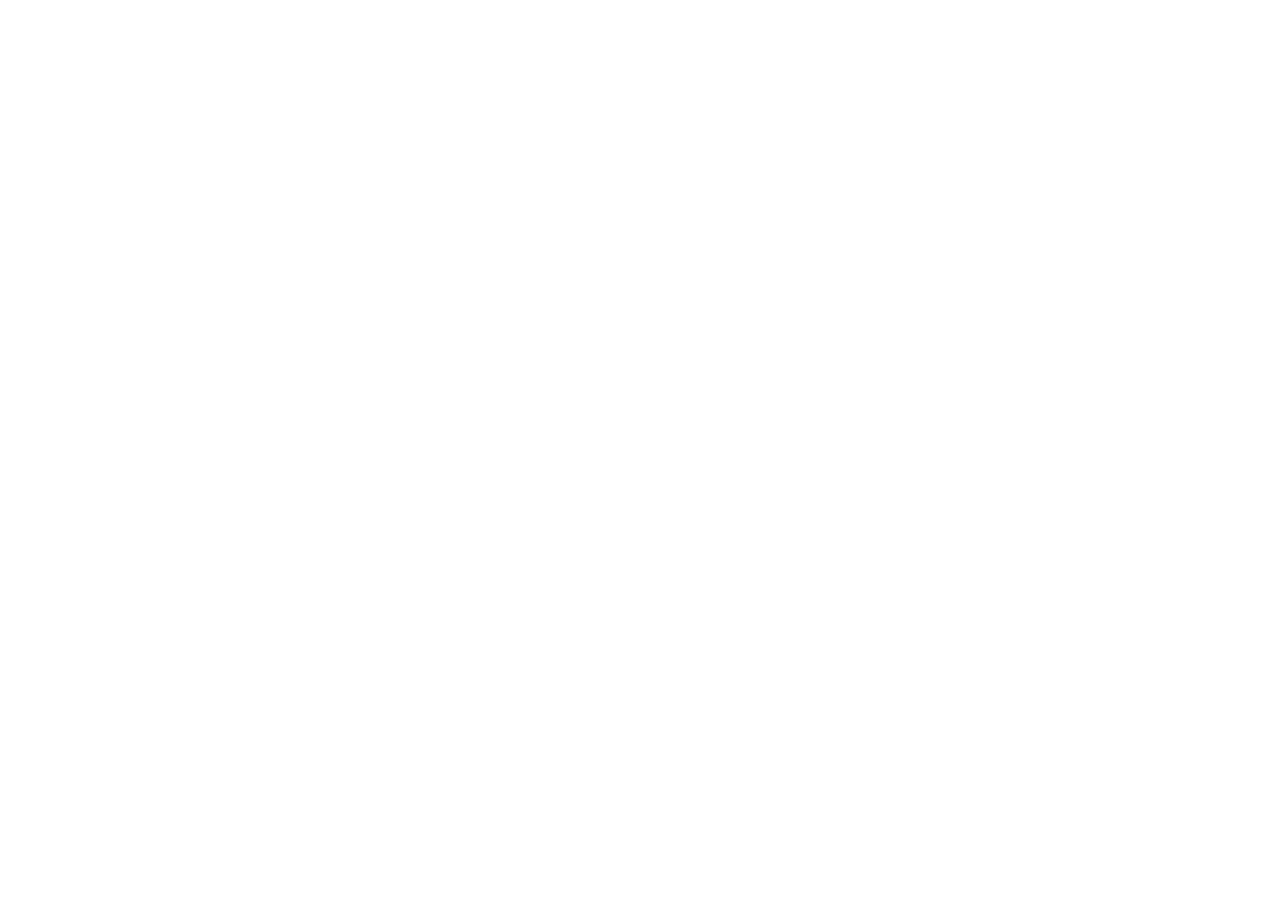
==== main.html @ 37ed0bfa "intial commit" ====
<!DOCTYPE html>
<html lang="en">
<head>
    <meta charset="UTF-8">
    <meta http-equiv="X-UA-Compatible" content="IE=edge">
    <meta name="viewport" content="width=device-width, initial-scale=1.0">
    <title>Anime Movie Seeker</title>
    <script defer src="./index.js"></script>
</head>
<body>
    
</body>
</html>
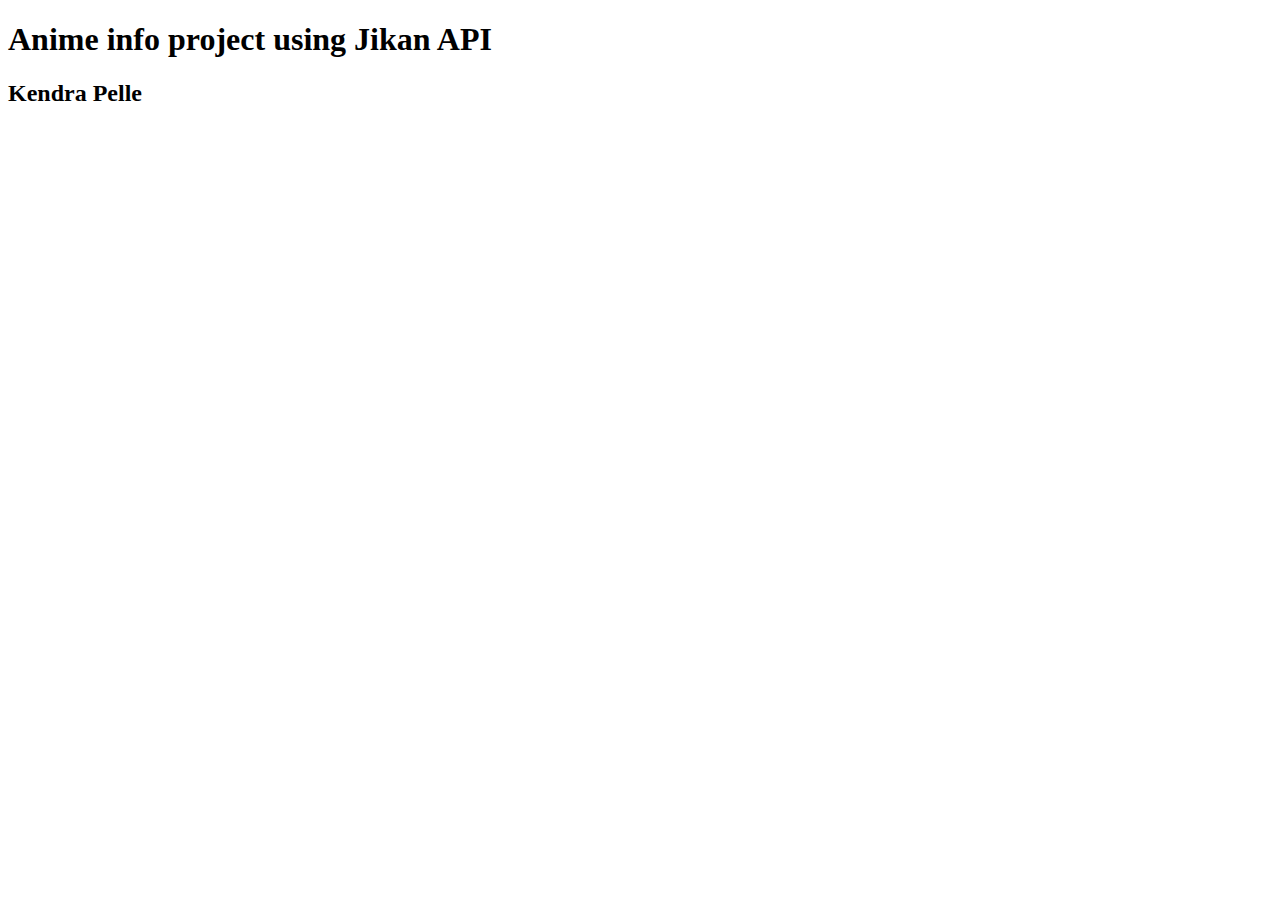
==== commit d16ebe76: "add gitignore" ====
--- a/main.html
+++ b/main.html
@@ -8,6 +8,8 @@
     <script defer src="./index.js"></script>
 </head>
 <body>
-    
+    <h1>Anime info project using Jikan API </h1>
+    <h2>Kendra Pelle</h2>
 </body>
-</html>+</html>
+
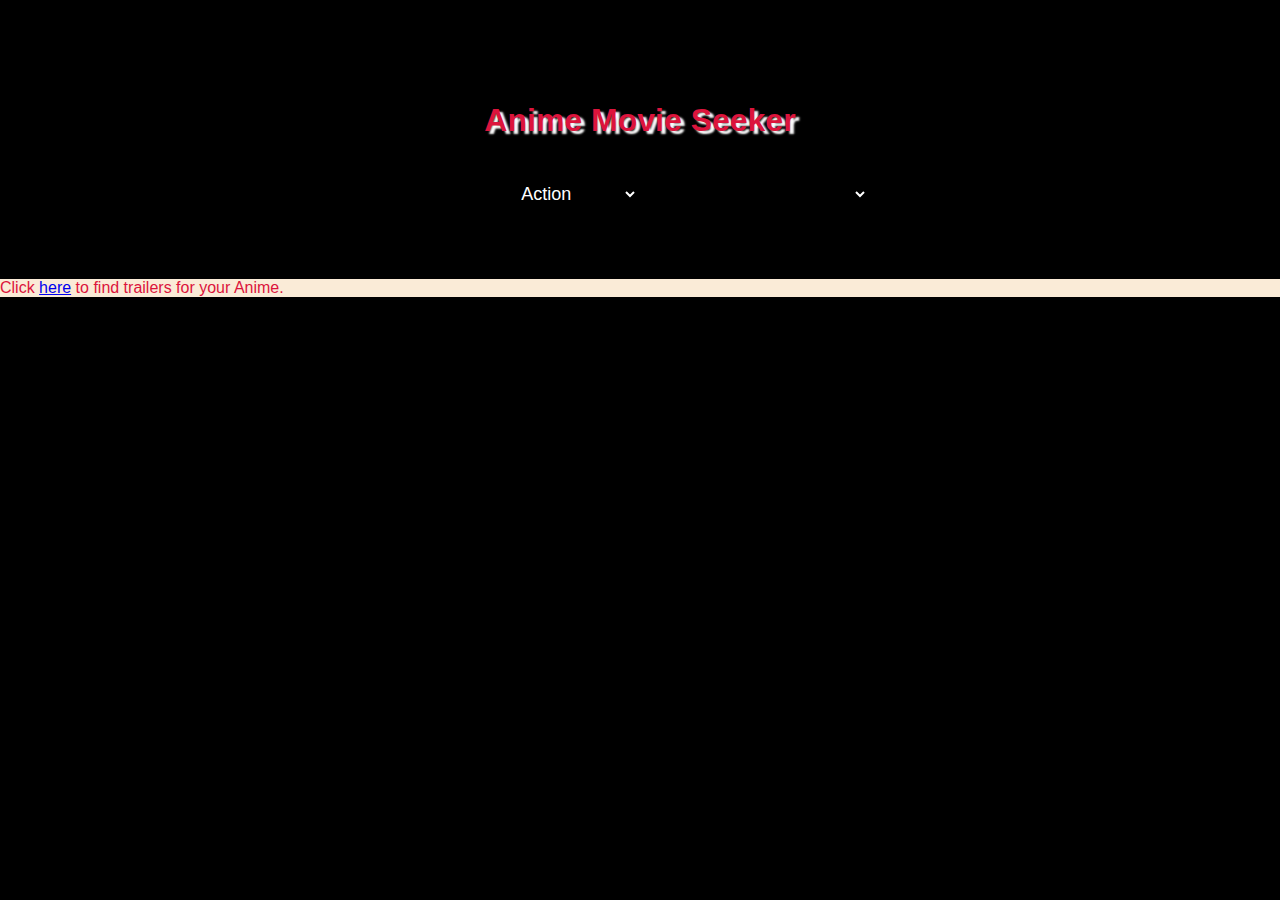
==== commit 3ded7191: "finished page one" ====
--- a/main.html
+++ b/main.html
@@ -6,10 +6,49 @@
     <meta name="viewport" content="width=device-width, initial-scale=1.0">
     <title>Anime Movie Seeker</title>
     <script defer src="./index.js"></script>
+    <link rel="stylesheet" href="./styles.css">
 </head>
 <body>
-    <h1>Anime info project using Jikan API </h1>
-    <h2>Kendra Pelle</h2>
+    <main>
+     <div class="heading">
+        <h1>Anime Movie Seeker</h1>
+    </div>
+    <div class="dropdown" name="dropdown">
+        
+    <div class="genre">
+        <select name="genre" id="select-genre">
+            <option value="Action">Action</option>
+            <option value="Adventure">Adventure</option>
+            <option value="Comedy">Comedy</option>
+            <option value="Drama">Drama</option>
+            <option value="fantasy">fantasy</option>
+            <option value="mystery">mystery</option>
+            <option value="romance">romance</option>
+            <option value="sports">sports</option>
+            <option value="suspense">suspense</option>
+            <option value="supernatural">supernatural</option>
+            <option value=""></option>
+        </select>
+       
+    </div>
+    <div class="type">
+        <select name="select" id="select-type" class="select-type">
+<option value=""></option>
+            <option class="movie" value="movie">Movie</option>
+            <option class="tv" value="tv">Tv</option>
+            
+        </select>   
+    </div>
+    </div>
+</main>
+    <div class="img-container"></div> 
+   <div class="type-Info"></div>   
+<footer>
+    <p class = link-text>
+        Click <a href="./main2.html" target="_blank" rel="noopener" rel="noreferrer">here</a> to find trailers for your Anime.
+    </p>
+</footer>
+   
 </body>
 </html>
 
--- a/styles.css
+++ b/styles.css
@@ -0,0 +1,158 @@
+main{
+display: grid;
+grid-template-columns:  1fr 1fr 1fr;  
+grid-template-rows: 1fr 1fr ; 
+}
+
+.heading{
+    grid-column: 1 / 4;
+    grid-row: 1 / 2;
+    /* background-color: black; */
+    background: url("https://cutewallpaper.org/21/anime-crossover-wallpaper/HD-wallpaper-Anime-Crossover-Alchemist-Alphonse-Elric-.jpg")
+    no-repeat;
+    background-size: cover; 
+    color: crimson;
+    text-align: center; 
+}
+h1{
+    grid-column: 1 /4;
+    margin-top: 8%;
+    text-decoration: solid aliceblue;
+    text-shadow:4px 3px 2px white;
+}
+
+*{
+    margin: 0;
+    padding: 0;
+    box-sizing: border-box;
+}
+body{
+    /* display: grid; */
+    /* grid-template-columns: 1fr 1fr 1fr; */
+    height: 100vh;
+    background-color: black;
+    font-family: "poppins", sans-serif;
+}
+
+select{
+    font-family: "poppins", sans-serif;
+}
+
+.dropdown{
+    height: 10vh;
+    display: flex;
+    justify-content: space-around;
+    align-items: center;
+    width: 60%;
+    margin: 10px;
+    grid-row: 2 / 3;
+    grid-column: 2 / 4;
+}
+
+.genre, .type{
+    position: relative;
+}
+
+.genre option,
+ .type option {
+position: absolute;
+left: 0px;
+background: white;
+margin-top: 10px;
+width: 200px;
+height: 200px;
+display: flex;
+justify-content: space-around;
+align-items: center;
+flex-direction: column;
+list-style: none; /* this gets rid of the bullets next to each list*/
+border-radius: 5px;
+opacity: 0;
+/* pointer-events: none; */
+transform: translateY(-10px);
+transition: all 0.4s ease;
+}
+
+/* .genre a, 
+.type a{
+color: black ;
+text-decoration: none;
+} */
+
+.genre option,
+.type option{
+    width: 100%;
+    height: 100%;
+    display: flex;
+    justify-content: center;
+    align-items: center;
+}
+.genre option:hover,
+.type option:hover{
+    background-color: silver ;
+}
+
+
+.dropdown select
+{
+    background: none;
+    border: none;
+    color: white;
+    text-decoration: none;
+    font-size: 18px;
+    cursor: pointer;
+}
+
+.dropdown select:hover{
+    color: gold;
+}
+
+.genre select:focus + option,
+.type select:focus + option { /* when you focus o the button affect the ul */
+opacity: 1;
+pointer-events: all;
+transform: translateY(0px);
+}
+
+footer{
+grid-row: 4 /5;
+grid-column: 1 / 3;
+/* text-align: end; */
+color: crimson;
+}
+
+.link-text{
+    margin-bottom: 0;
+}
+
+/** media query*/
+
+.img-container{
+    display: grid;
+    justify-content: center;
+    align-items: center;
+    /* grid-template-rows: repeat(4, 1fr); */
+    /* row-gap: 20px; */
+    /* grid-row: 3 / 4;
+    grid-column: 2; */
+}
+
+.type-Info{
+    display: grid;
+    color: aliceblue;
+}
+
+p{
+
+    background-color: antiquewhite;
+}
+@media screen and (min-width: 375px) and (max-width: 667px) {
+    body{
+        background-color: firebrick;
+    }
+    
+  }
+  
+ 
+   
+  
